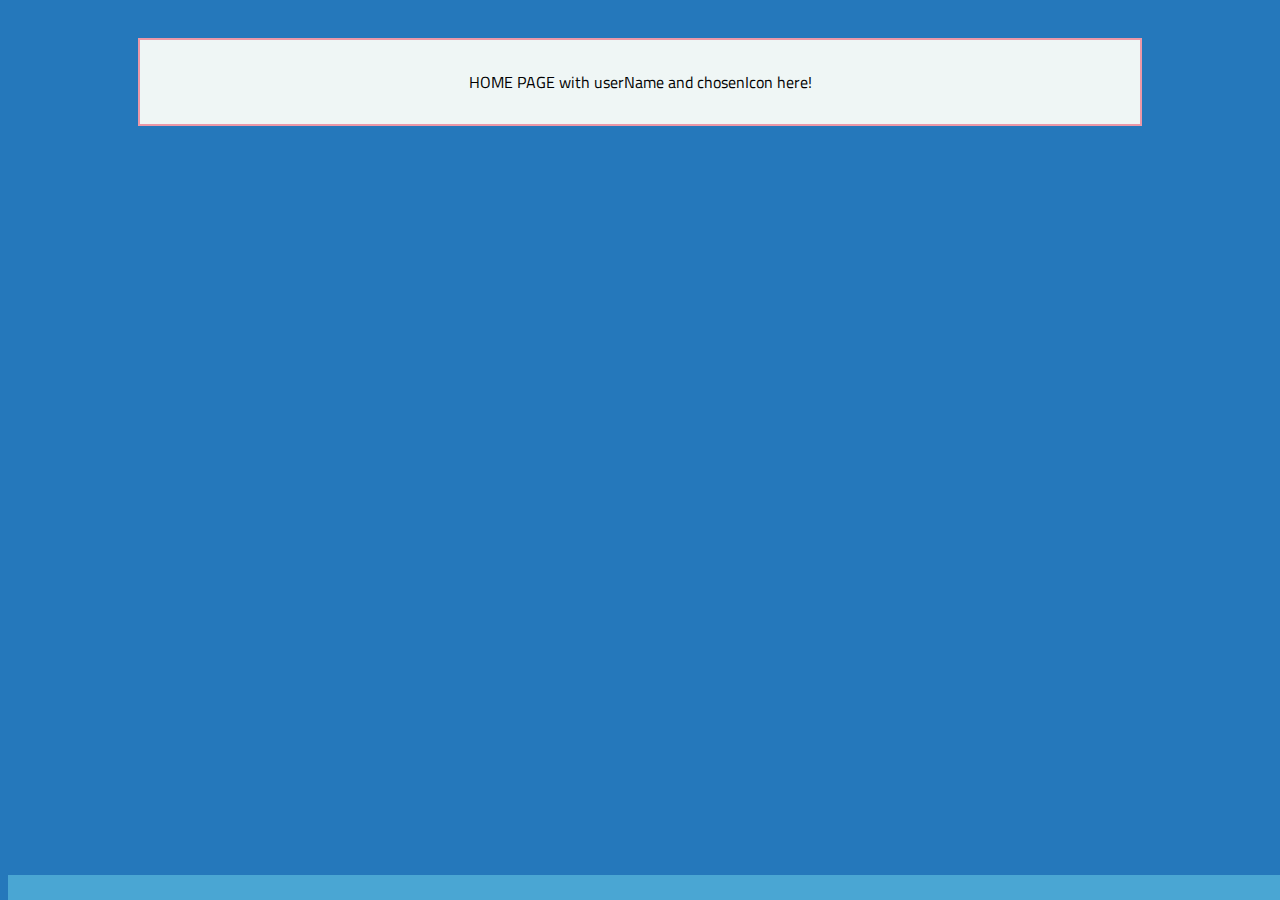
==== index.html @ 96a07132 "wireframing initial commit" ====
<!DOCTYPE html>
<html lang="en">

<head>
    <meta charset="UTF-8">
    <meta name="viewport" content="width=device-width, initial-scale=1.0">
    <meta http-equiv="X-UA-Compatible" content="ie=edge">
    <link href="https://fonts.googleapis.com/css2?family=Titillium+Web:wght@300&display=swap" rel="stylesheet">
    <link rel="stylesheet" href="styles/style.css">
    <title>Home Page</title>
</head>

<body>
    
    <main>

        <section class="main-section">
           HOME PAGE with userName and chosenIcon here!

        </section>

    </main>

    <footer>
    </footer>

    <script type="module" src="app.js"></script>
</body>

</html>
---- styles/style.css ----
body {
    /* https://coolors.co/generate and click export -> scss to get the colors to copy and paste below*/
    --color1: hsla(349, 69%, 76%, 1);
    --color2: hsla(207, 67%, 44%, 1);
    --color3: hsla(200, 61%, 56%, 1);
    --color4: hsla(187, 41%, 94%, 1);
    --color5: hsla(170, 28%, 95%, 1);

    /* --color1: hsla(45, 86%, 83%, 1);
    --color2: hsla(135, 65%, 98%, 1);
    --color3: hsla(315, 37%, 86%, 1);
    --color4: hsla(45, 73%, 98%, 1);
    --color5: hsla(224, 40%, 79%, 1); */
    
    --header-height: 80px;
    --shadow: 0px 10px 20px -12px rgba(0,0,0,0.45);
    --gutter: 30px;
    --footer-height: 25px;
    
    font-family: 'Titillium Web', sans-serif;
    background-color: var(--color2);
}

main {
    display: flex;
    flex-direction: column;
    justify-content: center;
    align-items: center;
    margin-bottom: calc(var(--footer-height));
}

section {
    background-color: var(--color5);
    width: 1000px;
    max-width: 80%;
    display: flex;
    flex-direction: column;
    justify-content: center;
    align-items: center;
    padding-top: var(--gutter);
    padding-bottom: var(--gutter);
    margin-top: var(--gutter);
    margin-bottom: var(--gutter);
    border: solid 2px var(--color1);
}

header {
    display: flex;
    justify-content: flex-end;
    background-color: var(--color3);
    height: var(--header-height);
    box-shadow: var(--shadow);
}

footer {
    display: flex;
    justify-content: flex-end;
    background-color: var(--color3);
    box-shadow: var(--shadow);
}


h2 {
    font-size: 1.8rem;
    font-weight: bold;
}

.gutter-right {
    margin-right: 20px;
}

.main-logo {
    animation: pulse 5s infinite ease-in-out;
}

header img {
    height: var(--header-height);
}



content {
    width: 80%;
}

p {
    margin: var(--gutter);
}
  
footer {
    position: fixed;
    width: 100%;
    bottom: 0;
    height: var(--footer-height);
    display: flex;
    justify-content: flex-end;
    background-color: var(--color3);
    box-shadow: var(--shadow);
}
  
  @keyframes pulse {
    20% {
      transform: rotate3d(-10, -10, -10, 50deg) scale(1.2);
    }

    40% {
        transform: rotate3d(10, 10, -10, 50deg) scale(1);
    }

    60% {
        transform: rotate3d(-10, 10, 10, 50deg) scale(1.2);
      }

    80% {
        transform: rotate3d(10, 10, 10, 50deg) scale(1);
    }

  }
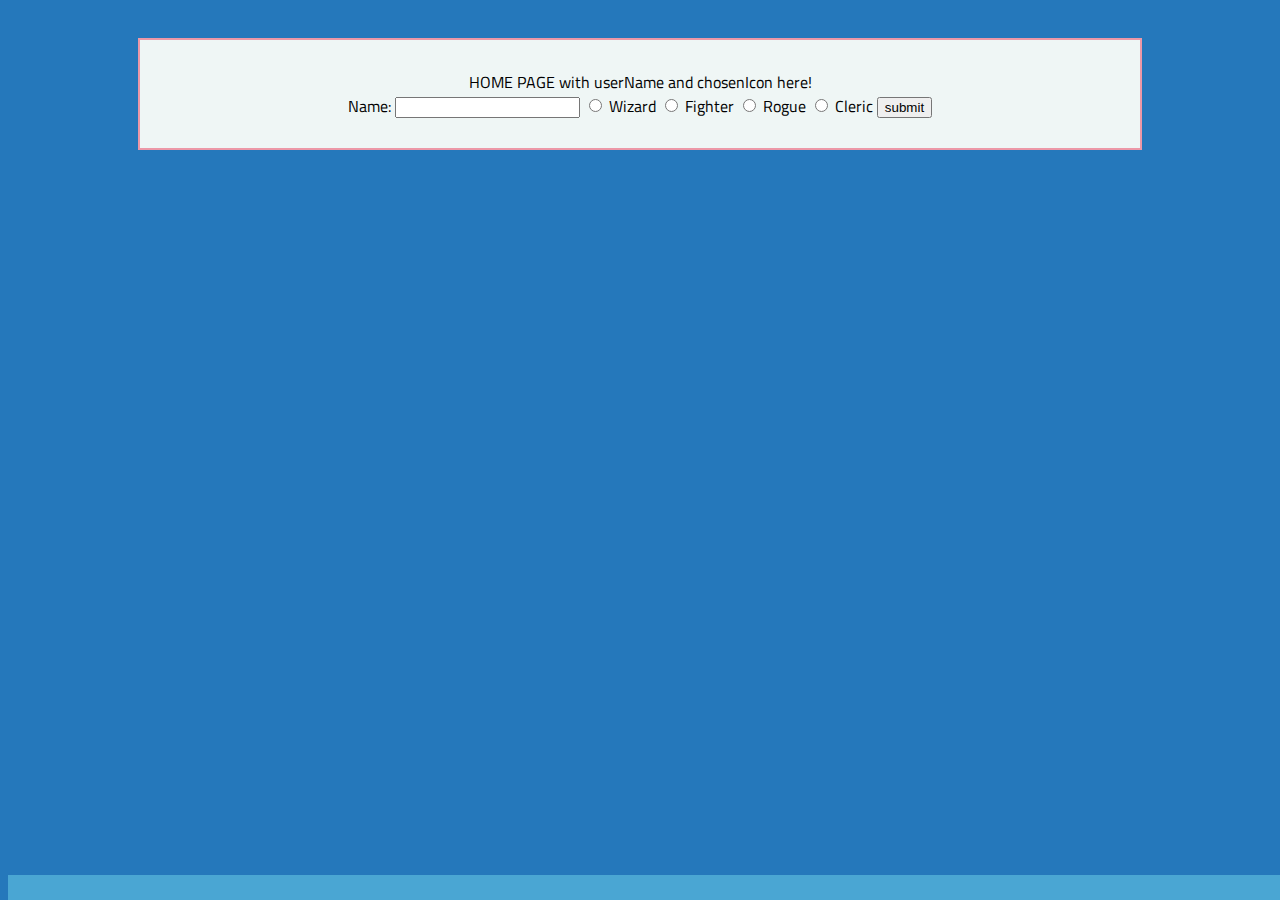
==== commit c437a431: "start page rendering" ====
--- a/index.html
+++ b/index.html
@@ -16,6 +16,30 @@
 
         <section class="main-section">
            HOME PAGE with userName and chosenIcon here!
+            <form>
+                <label>
+                    Name: <input name="name"/>
+                </label>
+
+                <label>
+                    <input type="radio" name="class" />
+                    Wizard
+                </label>
+                <label>
+                    <input type="radio" name="class" />
+                    Fighter
+                </label>
+                <label>
+                    <input type="radio" name="class" />
+                    Rogue
+                </label>
+                <label>
+                    <input type="radio" name="class" />
+                    Cleric
+                </label>
+            
+                <button>submit</button>
+        </form>
 
         </section>
 
--- a/styles/style.css
+++ b/styles/style.css
@@ -116,4 +116,10 @@
         transform: rotate3d(10, 10, 10, 50deg) scale(1);
     }
 
-  }+  }
+
+
+  lable {
+      display: block;
+  }
+
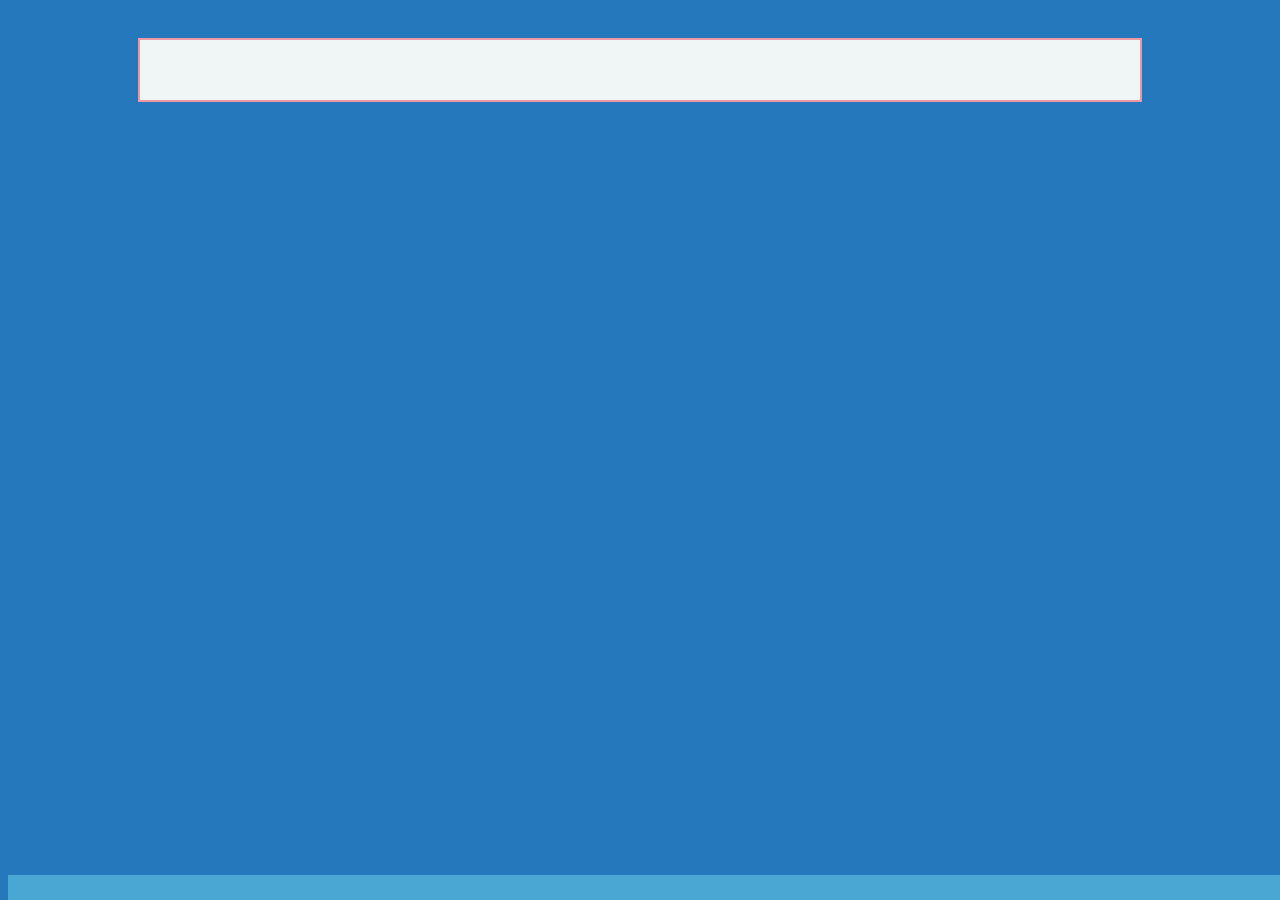
==== commit 449bdbd5: "TDD passed" ====
--- a/index.html
+++ b/index.html
@@ -15,7 +15,7 @@
     <main>
 
         <section class="main-section">
-           HOME PAGE with userName and chosenIcon here!
+           <!-- HOME PAGE with userName and chosenIcon here!
             <form>
                 <label>
                     Name: <input name="name"/>
@@ -39,7 +39,7 @@
                 </label>
             
                 <button>submit</button>
-        </form>
+        </form> -->
 
         </section>
 
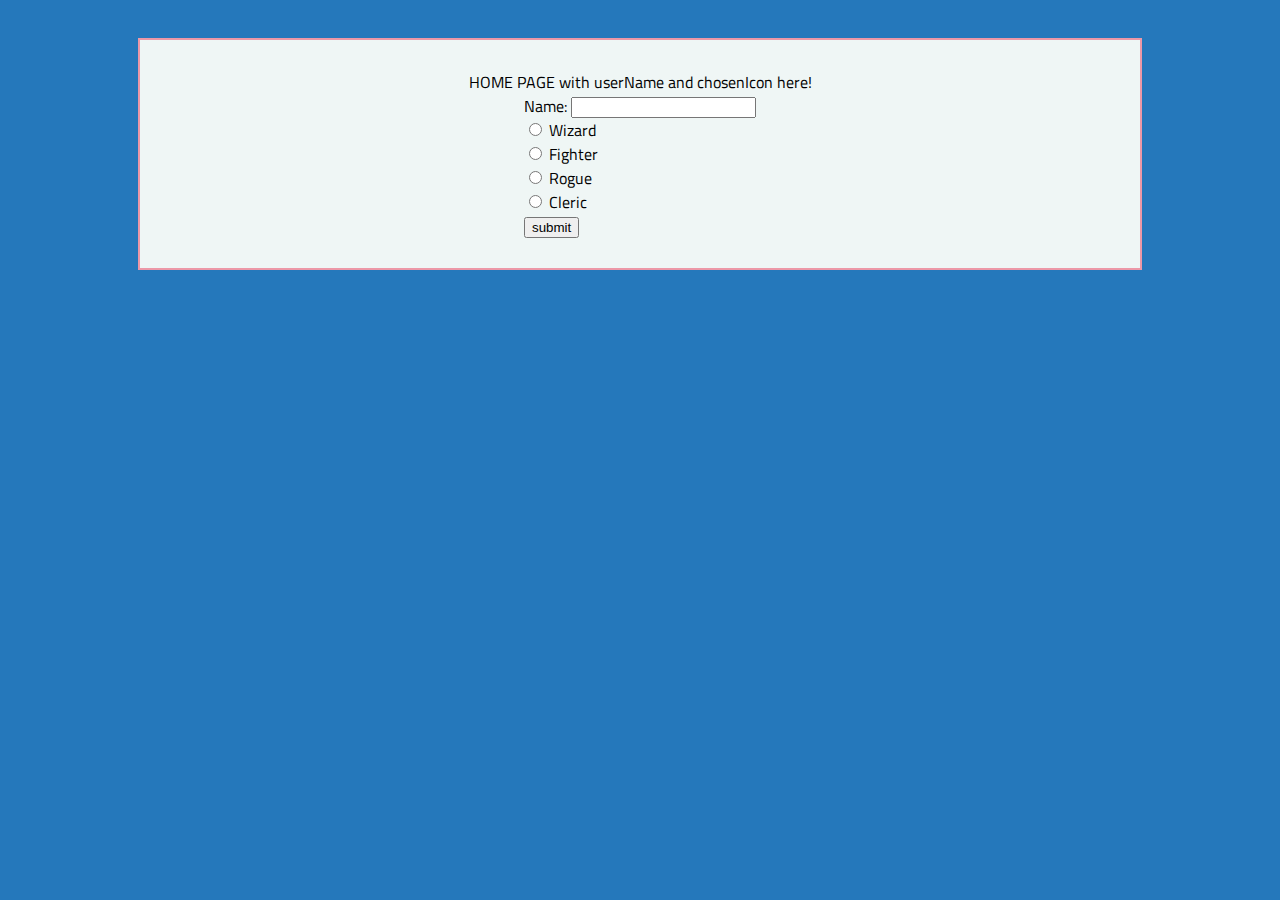
==== commit ccc04a7d: "all things working! w8ith proper link" ====
--- a/index.html
+++ b/index.html
@@ -14,8 +14,8 @@
     
     <main>
 
-        <section class="main-section">
-           <!-- HOME PAGE with userName and chosenIcon here!
+        <section>
+           HOME PAGE with userName and chosenIcon here!
             <form>
                 <label>
                     Name: <input name="name"/>
@@ -39,7 +39,7 @@
                 </label>
             
                 <button>submit</button>
-        </form> -->
+        </form>
 
         </section>
 
--- a/styles/style.css
+++ b/styles/style.css
@@ -45,81 +45,12 @@
     border: solid 2px var(--color1);
 }
 
-header {
-    display: flex;
-    justify-content: flex-end;
-    background-color: var(--color3);
-    height: var(--header-height);
-    box-shadow: var(--shadow);
+label {
+    display: block;
 }
 
-footer {
-    display: flex;
-    justify-content: flex-end;
-    background-color: var(--color3);
-    box-shadow: var(--shadow);
+.hidden {
+    display: none;
 }
 
 
-h2 {
-    font-size: 1.8rem;
-    font-weight: bold;
-}
-
-.gutter-right {
-    margin-right: 20px;
-}
-
-.main-logo {
-    animation: pulse 5s infinite ease-in-out;
-}
-
-header img {
-    height: var(--header-height);
-}
-
-
-
-content {
-    width: 80%;
-}
-
-p {
-    margin: var(--gutter);
-}
-  
-footer {
-    position: fixed;
-    width: 100%;
-    bottom: 0;
-    height: var(--footer-height);
-    display: flex;
-    justify-content: flex-end;
-    background-color: var(--color3);
-    box-shadow: var(--shadow);
-}
-  
-  @keyframes pulse {
-    20% {
-      transform: rotate3d(-10, -10, -10, 50deg) scale(1.2);
-    }
-
-    40% {
-        transform: rotate3d(10, 10, -10, 50deg) scale(1);
-    }
-
-    60% {
-        transform: rotate3d(-10, 10, 10, 50deg) scale(1.2);
-      }
-
-    80% {
-        transform: rotate3d(10, 10, 10, 50deg) scale(1);
-    }
-
-  }
-
-
-  lable {
-      display: block;
-  }
-
